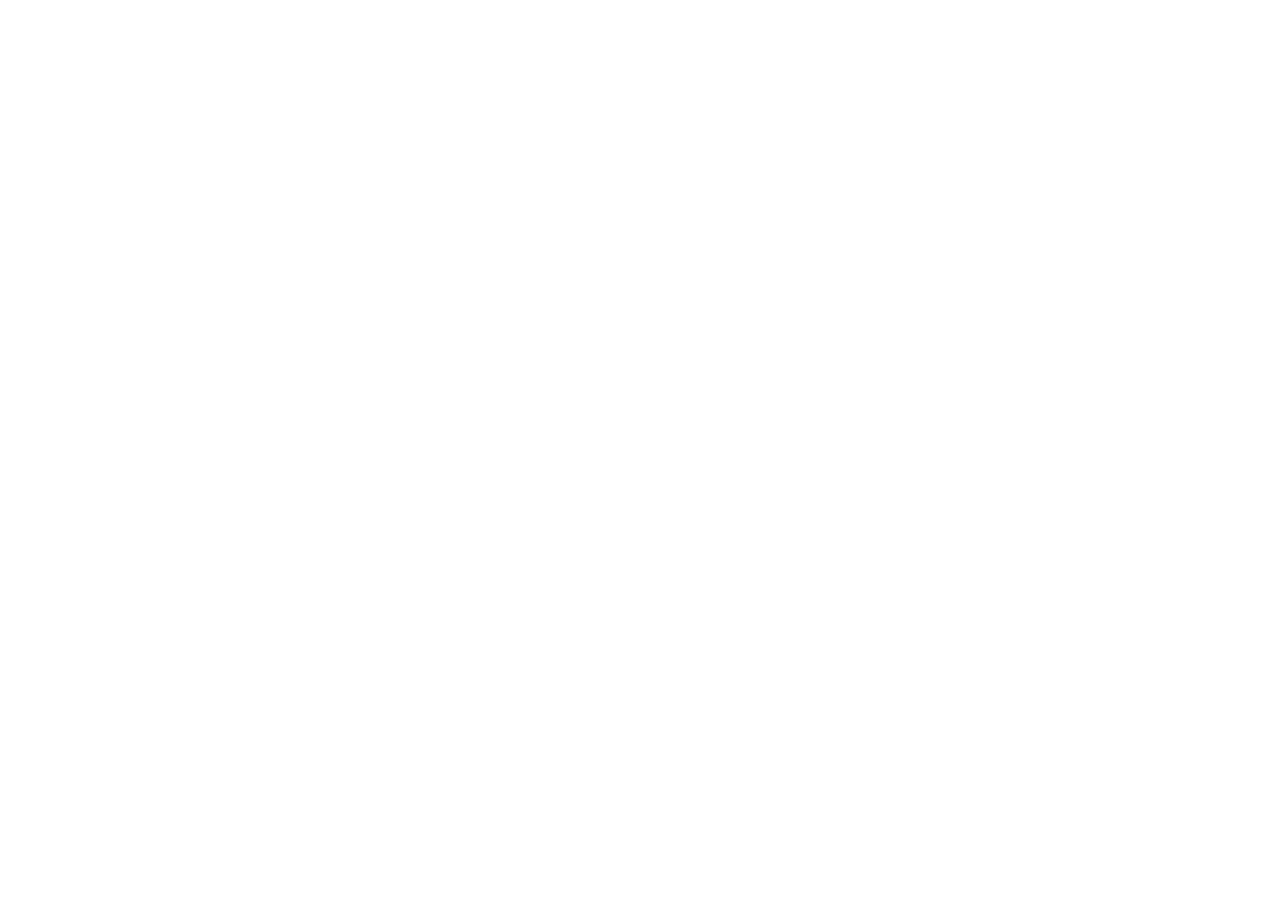
==== portfolio.html @ d996c44e "add page portfolio" ====
<!DOCTYPE html>
<html>
    <head>
        <title>个人主页-公文包</title>
        <meta charset="utf8"/>
        <style>
            #cube > div:first-child  {
            -webkit-transform: rotateX(90deg) translateZ(200px);
            -moz-transform: rotateX(90deg) translateZ(200px);
            }

            #cube > div:nth-child(2) {
            -webkit-transform: translateZ(200px);
            -moz-transform: translateZ(200px);
            }

            #cube > div:nth-child(3) {
            -webkit-transform: rotateY(90deg) translateZ(200px);
            -moz-transform: rotateY(90deg) translateZ(200px);
            text-align: center;
            }

            #cube > div:nth-child(4) {
            -webkit-transform: rotateY(180deg) translateZ(200px);
            -moz-transform: rotateY(180deg) translateZ(200px);
            }

            #cube > div:nth-child(5) {
            -webkit-transform: rotateY(-90deg) translateZ(200px);
            -moz-transform: rotateY(-90deg) translateZ(200px);
            }

            #cube > div:nth-child(6) {
            -webkit-transform: rotateX(-90deg) rotate(180deg) translateZ(200px);
            -moz-transform: rotateX(-90deg) rotate(180deg) translateZ(200px);
            }
        </style>
    </head>
    <body>
        <div id="cube">
            <div></div>
            <div></div>
            <div></div>
            <div></div>
            <div></div>
            <div></div>
        </div>
    </body>
</html>
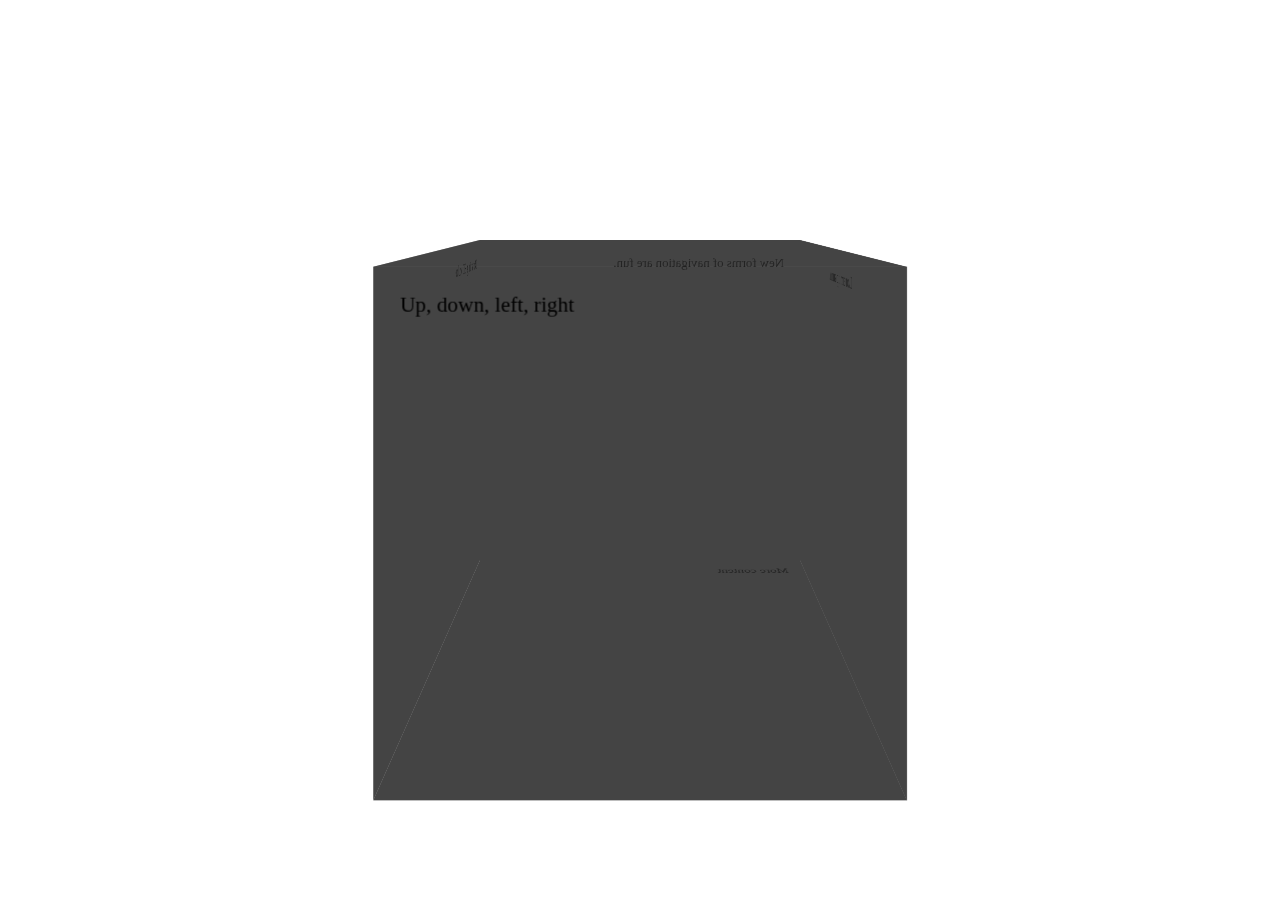
==== commit 4f137b09: "add page portfolio" ====
--- a/portfolio.html
+++ b/portfolio.html
@@ -4,47 +4,128 @@
         <title>个人主页-公文包</title>
         <meta charset="utf8"/>
         <style>
+            html,body{
+                margin:0;
+                padding:0;
+                height:100%;
+            }
+            #experiment {
+                -webkit-perspective: 800px;
+                -webkit-perspective-origin: 50% 200px;
+                perspective: 800px;
+                perspective-origin: 50% 200px;
+                display:flex;
+                flex-direction: column;
+                justify-content: center;
+                height:100%;
+            }
+            #cube {
+                position: relative;
+                margin: 0 auto;
+                height: 400px;
+                width: 400px;
+                -webkit-transition: -webkit-transform 2s linear;
+                -webkit-transform-style: preserve-3d;
+                transition: transform 2s linear;
+                transform-style: preserve-3d;
+            }
+            #cube > div {
+            position: absolute;
+            height: 360px;
+            width: 360px;
+            padding: 20px;
+            background-color: rgba(50, 50, 50, 0.7);
+            }
+
             #cube > div:first-child  {
             -webkit-transform: rotateX(90deg) translateZ(200px);
             -moz-transform: rotateX(90deg) translateZ(200px);
+            transform: rotateX(90deg) translateZ(200px);
             }
 
             #cube > div:nth-child(2) {
             -webkit-transform: translateZ(200px);
             -moz-transform: translateZ(200px);
+            transform: translateZ(200px);
             }
 
             #cube > div:nth-child(3) {
             -webkit-transform: rotateY(90deg) translateZ(200px);
             -moz-transform: rotateY(90deg) translateZ(200px);
+            transform: rotateY(90deg) translateZ(200px);
             text-align: center;
             }
 
             #cube > div:nth-child(4) {
             -webkit-transform: rotateY(180deg) translateZ(200px);
             -moz-transform: rotateY(180deg) translateZ(200px);
+            transform: rotateY(180deg) translateZ(200px);
             }
 
             #cube > div:nth-child(5) {
             -webkit-transform: rotateY(-90deg) translateZ(200px);
             -moz-transform: rotateY(-90deg) translateZ(200px);
+            transform: rotateY(-90deg) translateZ(200px);
             }
 
             #cube > div:nth-child(6) {
             -webkit-transform: rotateX(-90deg) rotate(180deg) translateZ(200px);
             -moz-transform: rotateX(-90deg) rotate(180deg) translateZ(200px);
+            transform: rotateX(-90deg) rotate(180deg) translateZ(200px);
             }
         </style>
     </head>
     <body>
-        <div id="cube">
-            <div></div>
-            <div></div>
-            <div></div>
-            <div></div>
-            <div></div>
-            <div></div>
-        </div>
+        <div id="experiment">
+            <div id="cube">
+              <div class="face one">
+                One face
+              </div>
+              <div class="face two">
+                Up, down, left, right
+              </div>
+              <div class="face three">
+                Lorem ipsum.
+              </div>
+              <div class="face four">
+                New forms of navigation are fun.
+              </div>
+              <div class="face five">
+                Rotating 3D cube
+              </div>
+              <div class="face six">
+                More content
+              </div>
+            </div>
+          </div>
+          <script>
+              function $(id){
+                return document.getElementById(id);
+              }
+              var xAngle = 0, yAngle = 0;
+                document.addEventListener('keydown', function(e) {
+                switch(e.keyCode) {
+
+                    case 37: // left
+                    yAngle -= 90;
+                    break;
+
+                    case 38: // up
+                    xAngle += 90;
+                    break;
+
+                    case 39: // right
+                    yAngle += 90;
+                    break;
+
+                    case 40: // down
+                    xAngle -= 90;
+                    break;
+                };
+
+                $('cube').style.webkitTransform = "rotateX("+xAngle+"deg) rotateY("+yAngle+"deg)";
+                }, false);
+          </script>
     </body>
 </html>
 
